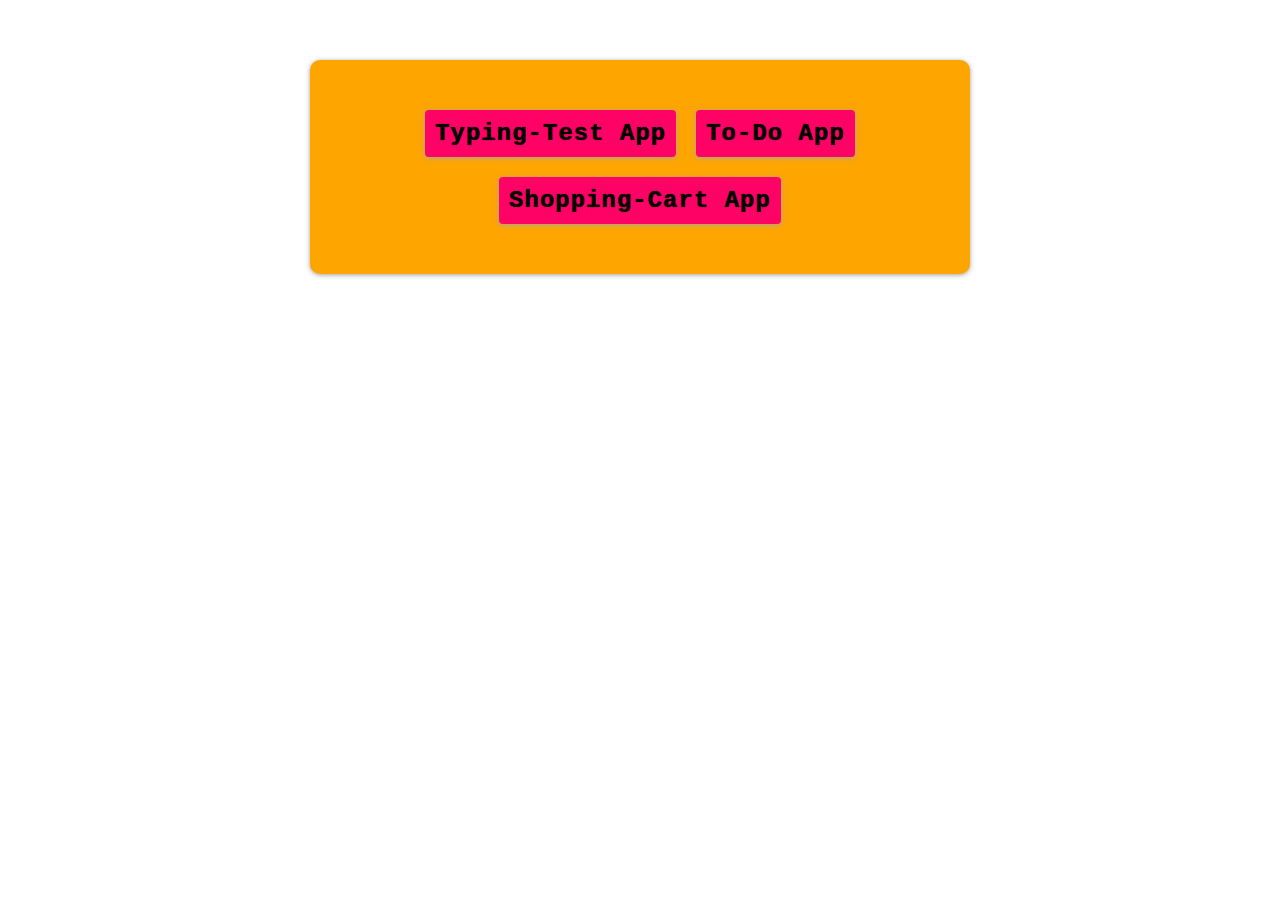
==== public/index.html @ 1b93318b "added index.html in public folder." ====
<!DOCTYPE html>
<html lang="en">
<head>
    <meta charset="UTF-8">
    <meta name="viewport" content="width=device-width, initial-scale=1.0">
    <title>AppBundle</title>
</head>

<style>

:root{
    --border-radius-box: 10px;
    --border-radius-btn: 4px;
}

body {
    /*
    display: flex;
    justify-content: center;
    align-items: center;
    min-height: 50vh;*/
    font-size: x-large;
    margin-top: 38px;
    user-select: none;
    font-family: pt-mono,"Courier New",Courier,"Lucida Sans Typewriter","Lucida Typewriter",monospace;

    margin: 0;
    padding: 0;
}

h1{
    background-color: #0336FF;
    color: white;
    padding: 10px;
    text-align: center;
    margin: 10px;
    -webkit-box-shadow: 0px 1px 5px 0px rgba(161,161,161,1);
    -moz-box-shadow: 0px 1px 5px 0px rgba(161,161,161,1);
    box-shadow: 0px 1px 5px 0px rgba(161,161,161,1);
    border-radius: var(--border-radius-box);
    text-shadow: 0 0 2px white;
}

.top-container{
    display: flex;
    justify-content: center;
    align-items: center;

    padding: 10px 0;

}

.start-container{
    -webkit-box-shadow: 0px 1px 5px 0px rgba(161,161,161,1);
    -moz-box-shadow: 0px 1px 5px 0px rgba(161,161,161,1);
    box-shadow: 0px 1px 5px 0px rgba(161,161,161,1);
    border-radius: var(--border-radius-box);
    padding: 40px 10px;
    margin-top: 50px;

    width: 50%;
    display: flex;
    flex-wrap: wrap;
    justify-content: center;
    align-items: center;

    background-color: orange;
}

.btn{
    margin: 10px;
    padding: 10px 10px;
    border: none;
    background-color: #FF0266;
    color: black;
    transition: all .5s;
    font-weight: bold;
    border-radius: 4px;
    letter-spacing: 1px;
    -webkit-box-shadow: 0px 1px 5px 0px rgba(161,161,161,1);
    -moz-box-shadow: 0px 1px 5px 0px rgba(161,161,161,1);
    box-shadow: 0px 1px 5px 0px rgba(161,161,161,1);
    text-shadow: 0 0 3px gray;
    font-size: x-large;
    text-shadow: 0 0 1px black;
    font-family: inherit;



}

.btn:hover {
    transform: scale(1.05);
    cursor: pointer;
}




@media (max-width: 600px) {

    .start-container {
        width: 90%;
    }

}
</style>
<body>

    <div class="top-container">
        <div class="start-container">
            <div>
                <button id="1" class="btn" onclick="window.location = `typing-test-javascript-1.1.1`">Typing-Test App</button>
            </div>
            <div>
                <button id="2" class="btn" onclick="window.location = `To-Do-App-Javascript-1.0.1`">To-Do App</button>
            </div>
            <div>
                <button id="3" class="btn" onclick="window.location = `shoppingCart-javascript`">Shopping-Cart App</button>
            </div>
        </div>
    </div>
    
</body>
</html>
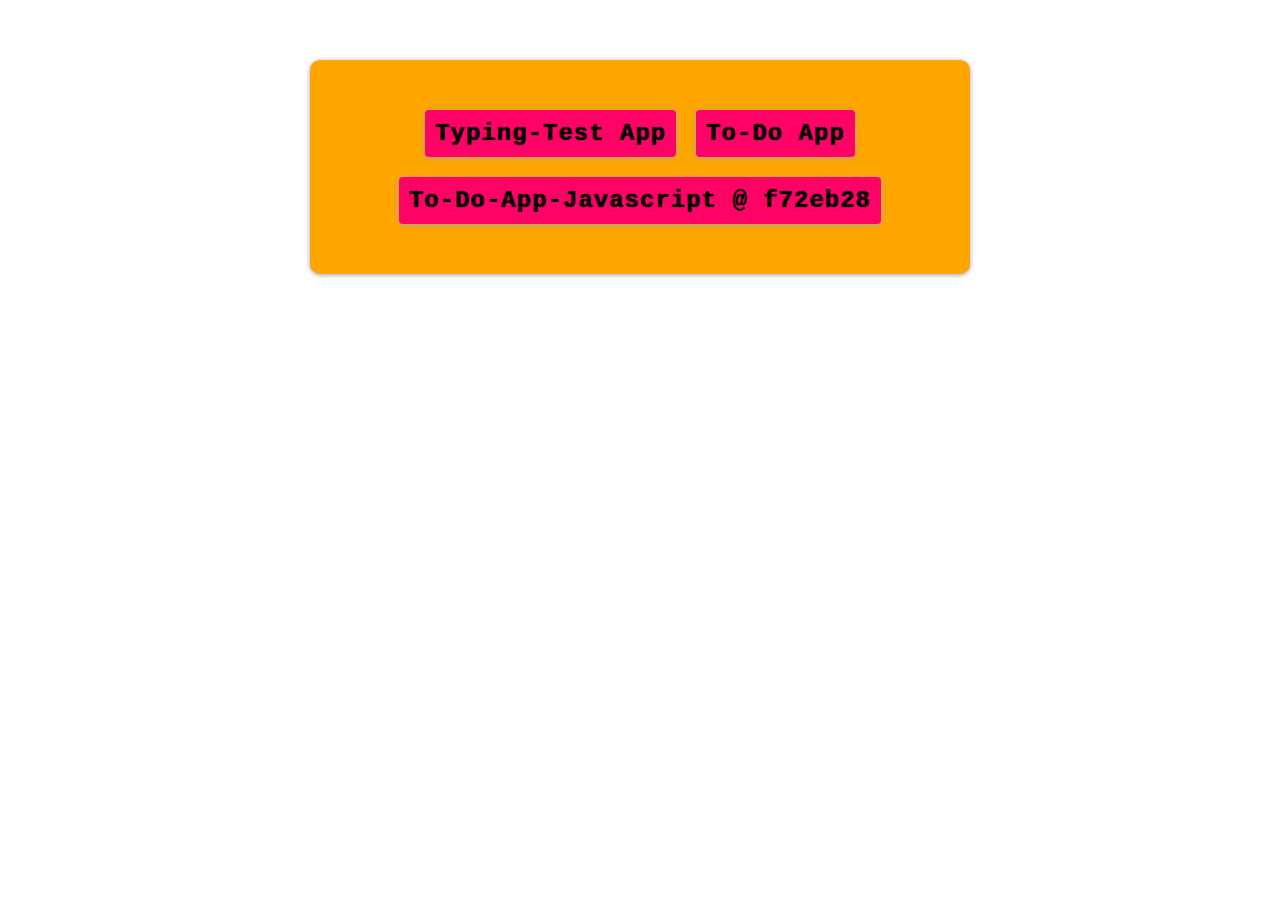
==== commit 655fd6d0: "adde route name." ====
--- a/public/index.html
+++ b/public/index.html
@@ -113,10 +113,10 @@
                 <button id="1" class="btn" onclick="window.location = `typing-test-javascript-1.1.1`">Typing-Test App</button>
             </div>
             <div>
-                <button id="2" class="btn" onclick="window.location = `To-Do-App-Javascript-1.0.1`">To-Do App</button>
+                <button id="2" class="btn" onclick="window.location = `To-Do-App-Javascript`">To-Do App</button>
             </div>
             <div>
-                <button id="3" class="btn" onclick="window.location = `shoppingCart-javascript`">Shopping-Cart App</button>
+                <button id="3" class="btn" onclick="window.location = `To-Do-App-Javascript @ f72eb28`">To-Do-App-Javascript @ f72eb28</button>
             </div>
         </div>
     </div>
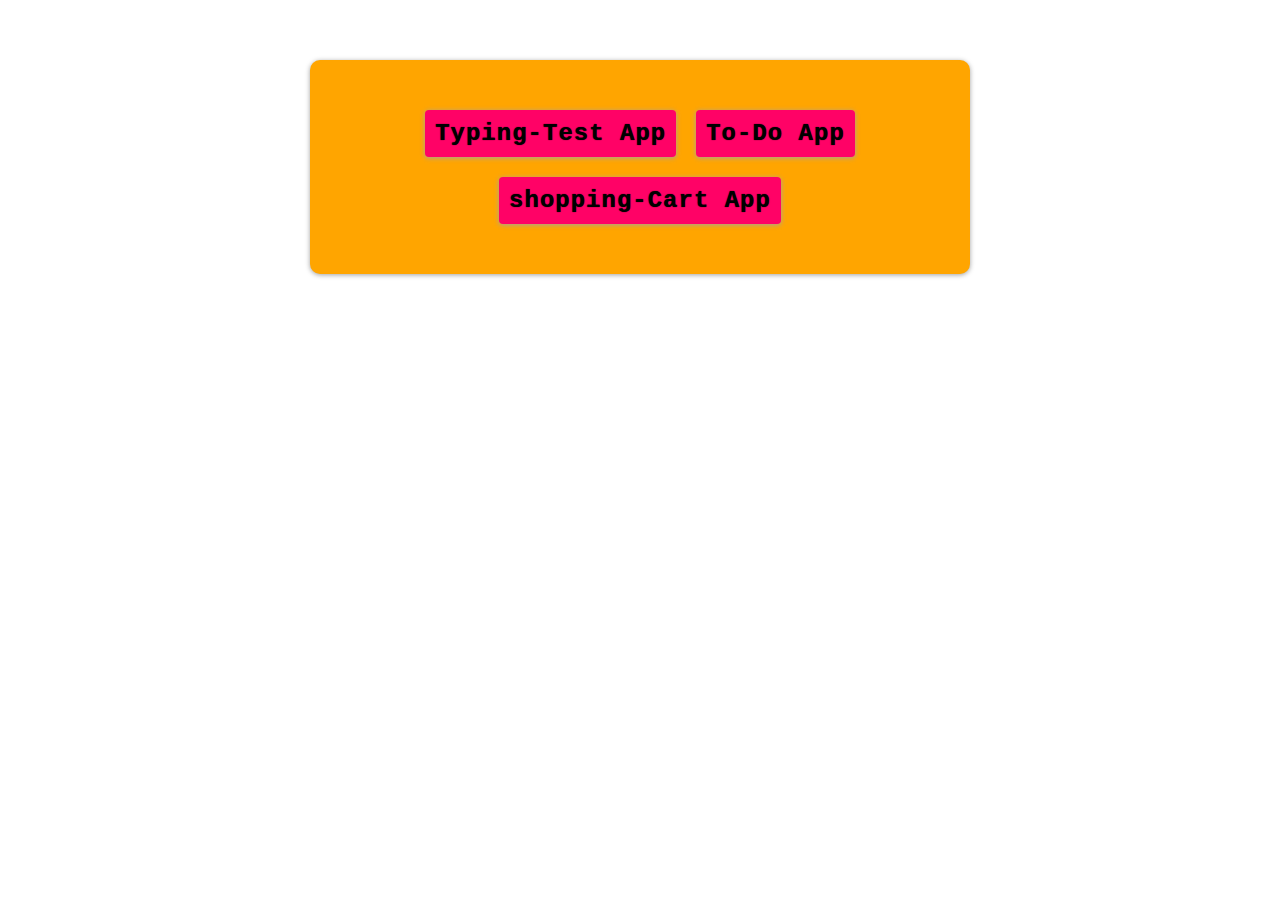
==== commit 1c371f2c: "added files" ====
--- a/public/index.html
+++ b/public/index.html
@@ -113,10 +113,10 @@
                 <button id="1" class="btn" onclick="window.location = `typing-test-javascript-1.1.1`">Typing-Test App</button>
             </div>
             <div>
-                <button id="2" class="btn" onclick="window.location = `To-Do-App-Javascript`">To-Do App</button>
+                <button id="2" class="btn" onclick="window.location = `To-Do-App-Javascript-1.0.1`">To-Do App</button>
             </div>
             <div>
-                <button id="3" class="btn" onclick="window.location = `To-Do-App-Javascript @ f72eb28`">To-Do-App-Javascript @ f72eb28</button>
+                <button id="3" class="btn" onclick="window.location = `shoppingCart-javascript-2.0.0`">shopping-Cart App</button>
             </div>
         </div>
     </div>
